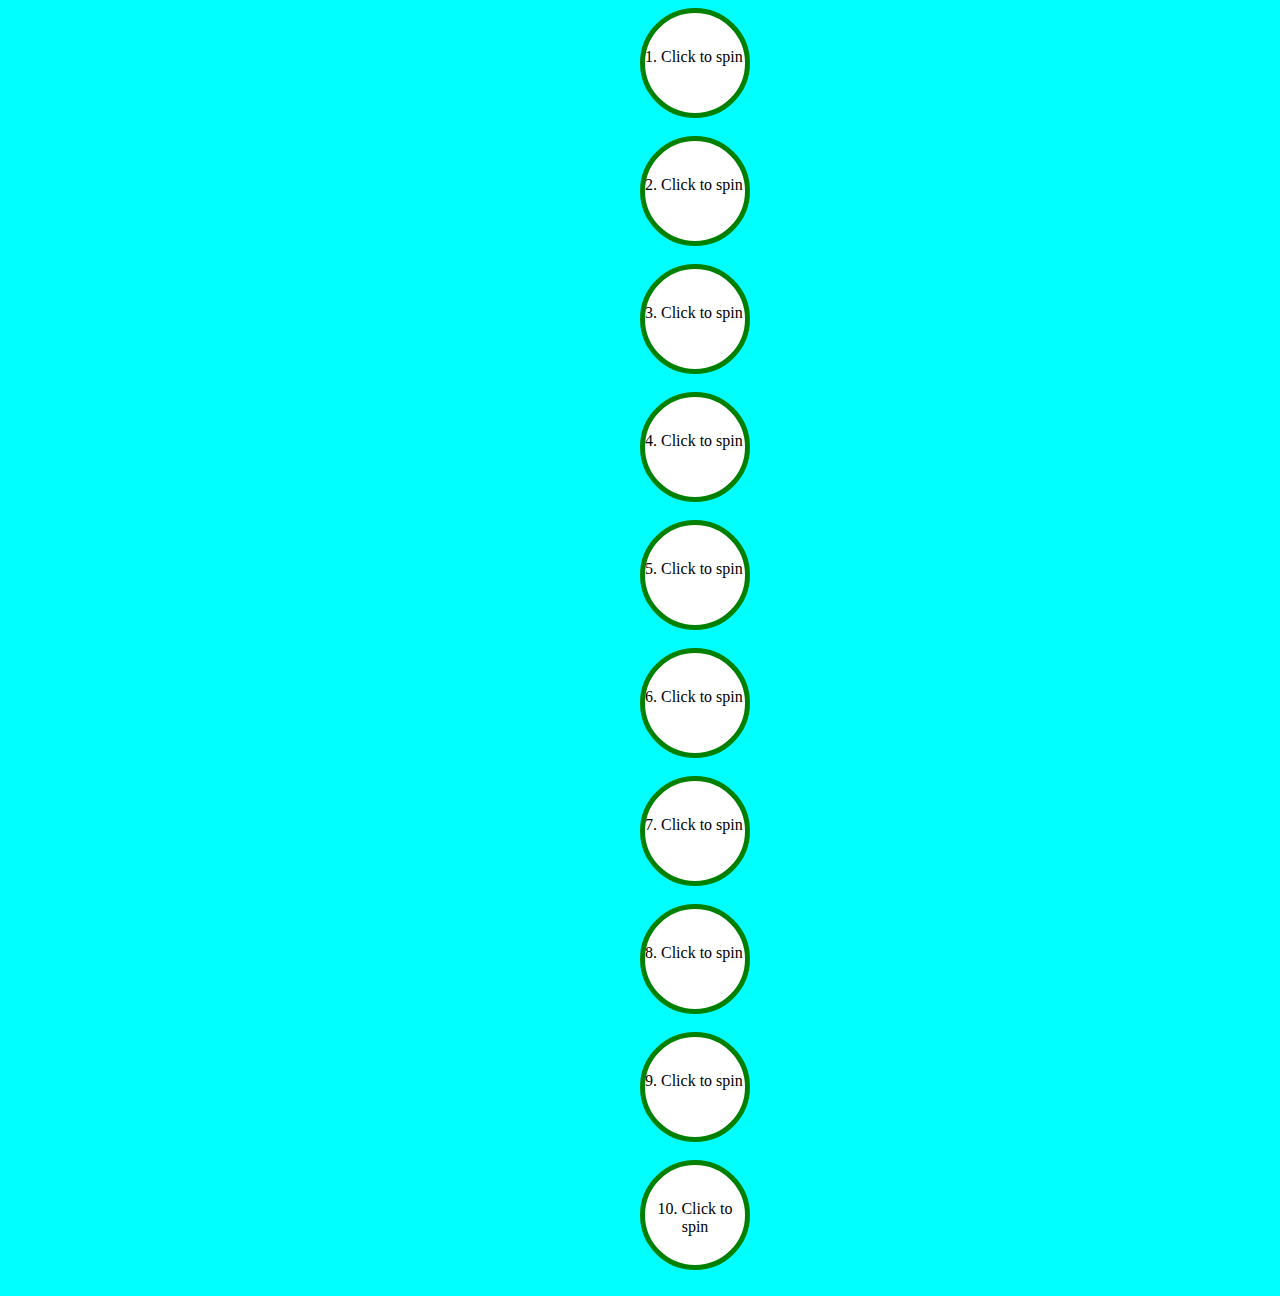
==== index.html @ ed31d526 "spin" ====
<body>
    <div class="circle">
      <div class="cText"> 
        <div class="center">1. Click to spin</div>
      </div>
    </div><br/>
    <div class="circle">
      <div class="cText"> 
        <div class="center">2. Click to spin</div>
      </div>
    </div><br/>
    <div class="circle">
      <div class="cText"> 
        <div class="center">3. Click to spin</div>
      </div>
    </div><br/>
    <div class="circle">
      <div class="cText"> 
        <div class="center">4. Click to spin</div>
      </div>
    </div><br/>
    <div class="circle">
      <div class="cText"> 
        <div class="center">5. Click to spin</div>
      </div>
    </div><br/>
    <div class="circle">
      <div class="cText"> 
        <div class="center">6. Click to spin</div>
      </div>
    </div><br/>
    <div class="circle">
      <div class="cText"> 
        <div class="center">7. Click to spin</div>
      </div>
    </div><br/>
    <div class="circle">
      <div class="cText"> 
        <div class="center">8. Click to spin</div>
      </div>
    </div><br/>
    <div class="circle">
      <div class="cText"> 
        <div class="center">9. Click to spin</div>
      </div>
    </div><br/>
    <div class="circle">
      <div class="cText"> 
        <div class="center">10. Click to spin</div>
      </div>
    </div><br/>
  </body>
<link rel="stylesheet" href="style.css">
<script src="script.js"></script>
---- style.css ----
br {
    user-select: none;
  }
  
  body {
    text-align: center;
    background-color: cyan;
  }
  
  li {
    list-style-type: none;
  }
  
  @keyframes spin {
    from {
      transform: rotate(0deg);
    }
    to {
      transform: rotate(360deg);
    }
  }
  .circle.animated {
    animation-name: spin;
    animation-duration: 1000ms;
    transition-timing-function: ease-in-out;
  }
  
  .circle:hover {
    background-color: lightgrey;
  }
  
  .circle:active {
    background-color: grey;
  }
  
  .circle {
    background-color: white;
    display: table;
    position: relative;
    width: 100px;
    height: 100px;
    user-select: none;
    border: 5px solid green;
    border-radius: 50%;
    margin-left: 50%;
    overflow: hidden;
  }
  
  .cText {
    display: table-cell;
    position: absolute;
    top: 35%;
    vertical-align: middle;
  }
  
  .center {
    position: relative;
    top: -50%;
  }
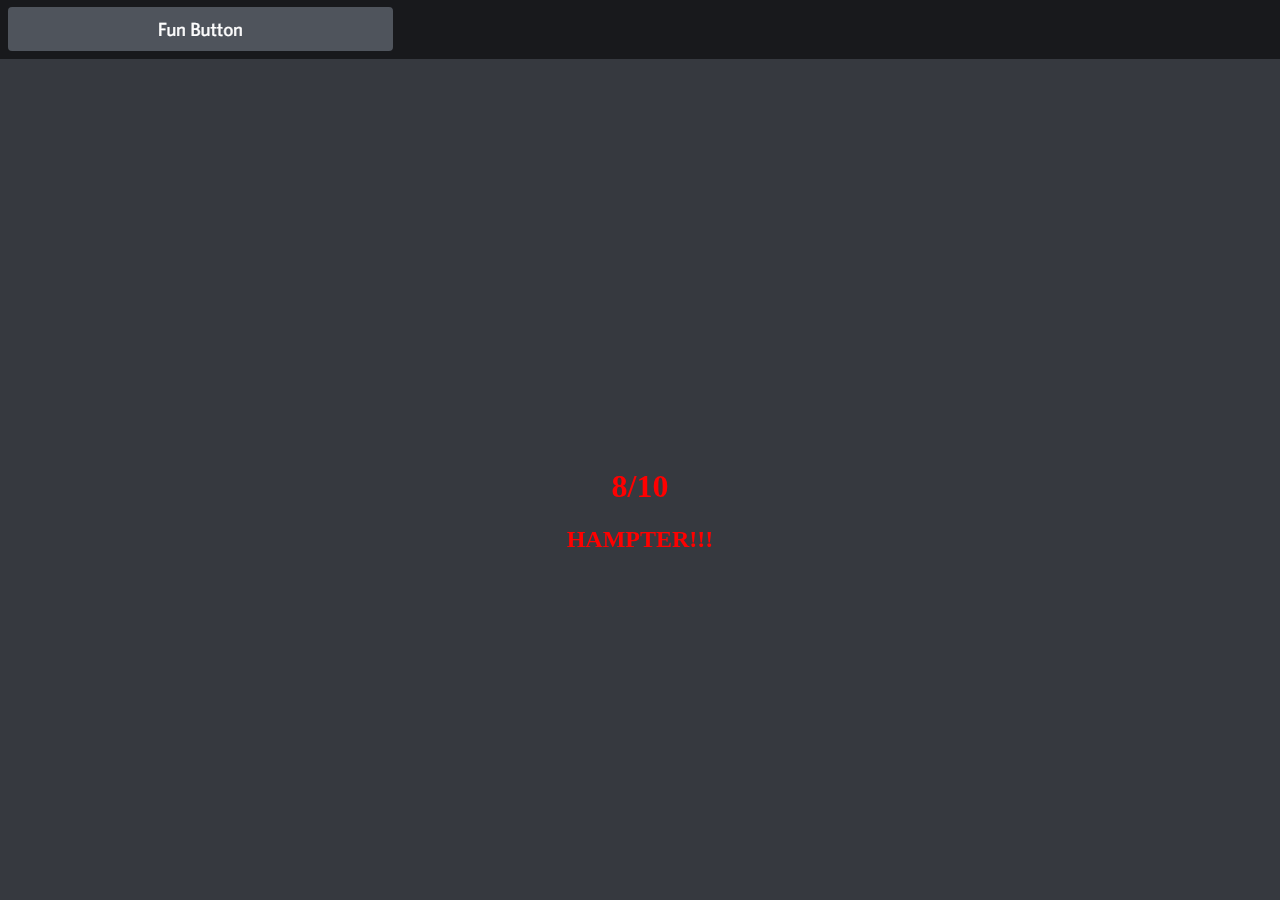
==== commit 455e0755: "Add files via upload" ====
--- a/index.html
+++ b/index.html
@@ -1,54 +1,16 @@
-<body>
-    <div class="circle">
-      <div class="cText"> 
-        <div class="center">1. Click to spin</div>
-      </div>
-    </div><br/>
-    <div class="circle">
-      <div class="cText"> 
-        <div class="center">2. Click to spin</div>
-      </div>
-    </div><br/>
-    <div class="circle">
-      <div class="cText"> 
-        <div class="center">3. Click to spin</div>
-      </div>
-    </div><br/>
-    <div class="circle">
-      <div class="cText"> 
-        <div class="center">4. Click to spin</div>
-      </div>
-    </div><br/>
-    <div class="circle">
-      <div class="cText"> 
-        <div class="center">5. Click to spin</div>
-      </div>
-    </div><br/>
-    <div class="circle">
-      <div class="cText"> 
-        <div class="center">6. Click to spin</div>
-      </div>
-    </div><br/>
-    <div class="circle">
-      <div class="cText"> 
-        <div class="center">7. Click to spin</div>
-      </div>
-    </div><br/>
-    <div class="circle">
-      <div class="cText"> 
-        <div class="center">8. Click to spin</div>
-      </div>
-    </div><br/>
-    <div class="circle">
-      <div class="cText"> 
-        <div class="center">9. Click to spin</div>
-      </div>
-    </div><br/>
-    <div class="circle">
-      <div class="cText"> 
-        <div class="center">10. Click to spin</div>
-      </div>
-    </div><br/>
-  </body>
+<!doctype html>
 <link rel="stylesheet" href="style.css">
-<script src="script.js"></script>+<script src="script.js" defer></script>
+<html>
+    <body>
+        <nav class="navbar">
+            <img src="funbutton logo.png">
+        </nav>
+        <div class="text">
+            <div class="center">
+                <h1 id="rating"></h1>
+                <h2 id="msg"></h2>
+            </div>
+        </div>
+    </body>
+</html>--- a/style.css
+++ b/style.css
@@ -1,59 +1,22 @@
-br {
-    user-select: none;
-  }
-  
-  body {
+.navbar{
+    background-color: rgb(24,25,28);
+}
+body{
+    margin: 0px;
+    background-color: rgb(54,57,63);
+}
+.text{
+    position: fixed;
+    top: 0;
+    left: 0;
+    bottom: 0;
+    right: 0;
+    overflow: auto;
+    transform: translateY(60px);
+    display: grid;
+    place-items: center;
+    color:red;
+}
+.center{
     text-align: center;
-    background-color: cyan;
-  }
-  
-  li {
-    list-style-type: none;
-  }
-  
-  @keyframes spin {
-    from {
-      transform: rotate(0deg);
-    }
-    to {
-      transform: rotate(360deg);
-    }
-  }
-  .circle.animated {
-    animation-name: spin;
-    animation-duration: 1000ms;
-    transition-timing-function: ease-in-out;
-  }
-  
-  .circle:hover {
-    background-color: lightgrey;
-  }
-  
-  .circle:active {
-    background-color: grey;
-  }
-  
-  .circle {
-    background-color: white;
-    display: table;
-    position: relative;
-    width: 100px;
-    height: 100px;
-    user-select: none;
-    border: 5px solid green;
-    border-radius: 50%;
-    margin-left: 50%;
-    overflow: hidden;
-  }
-  
-  .cText {
-    display: table-cell;
-    position: absolute;
-    top: 35%;
-    vertical-align: middle;
-  }
-  
-  .center {
-    position: relative;
-    top: -50%;
-  }+}